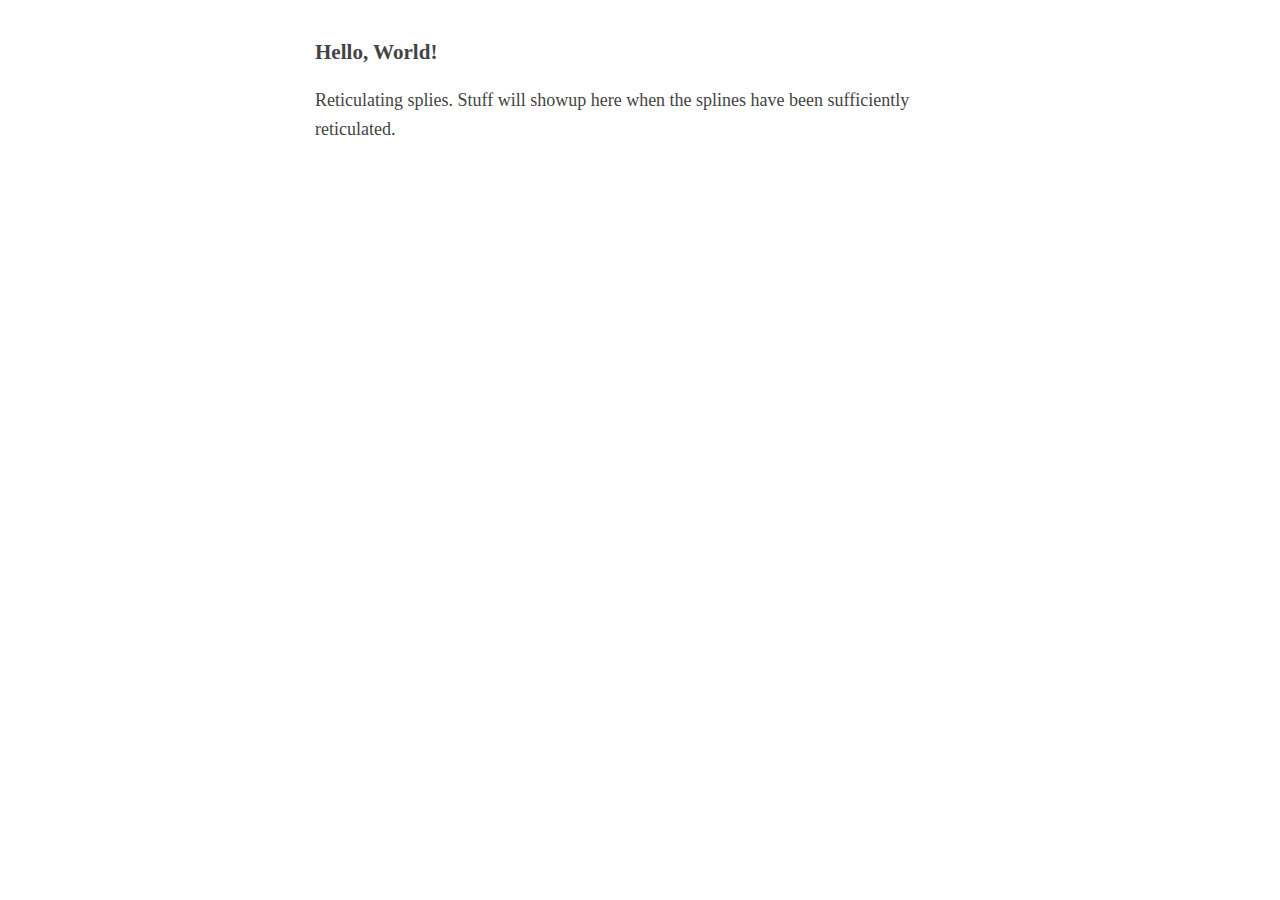
==== index.html @ c333516f "Update index.html" ====
<!DOCTYPE html>
<html>
<head>
    <meta charset="utf-8">
    <meta name="viewport" content="width=device-width, initial-scale=1">
    <title>Frag's GH Pages</title>
    <link rel="stylesheet" type="text/css" href="css/main.css"/>
</head>
<body>
<h3>Hello, World!</h3>
<p>Reticulating splies. Stuff will showup here when the splines have been sufficiently reticulated.</p>
</body>
</html>
---- css/main.css ----
body{  
    margin:40px auto;
    max-width:650px;
    line-height:1.6;
    font-size:18px;
    color:#444;
    padding:0 10px
    }
h1,h2,h3,h4,h5,h6{ 
    line-height:1.2
    }
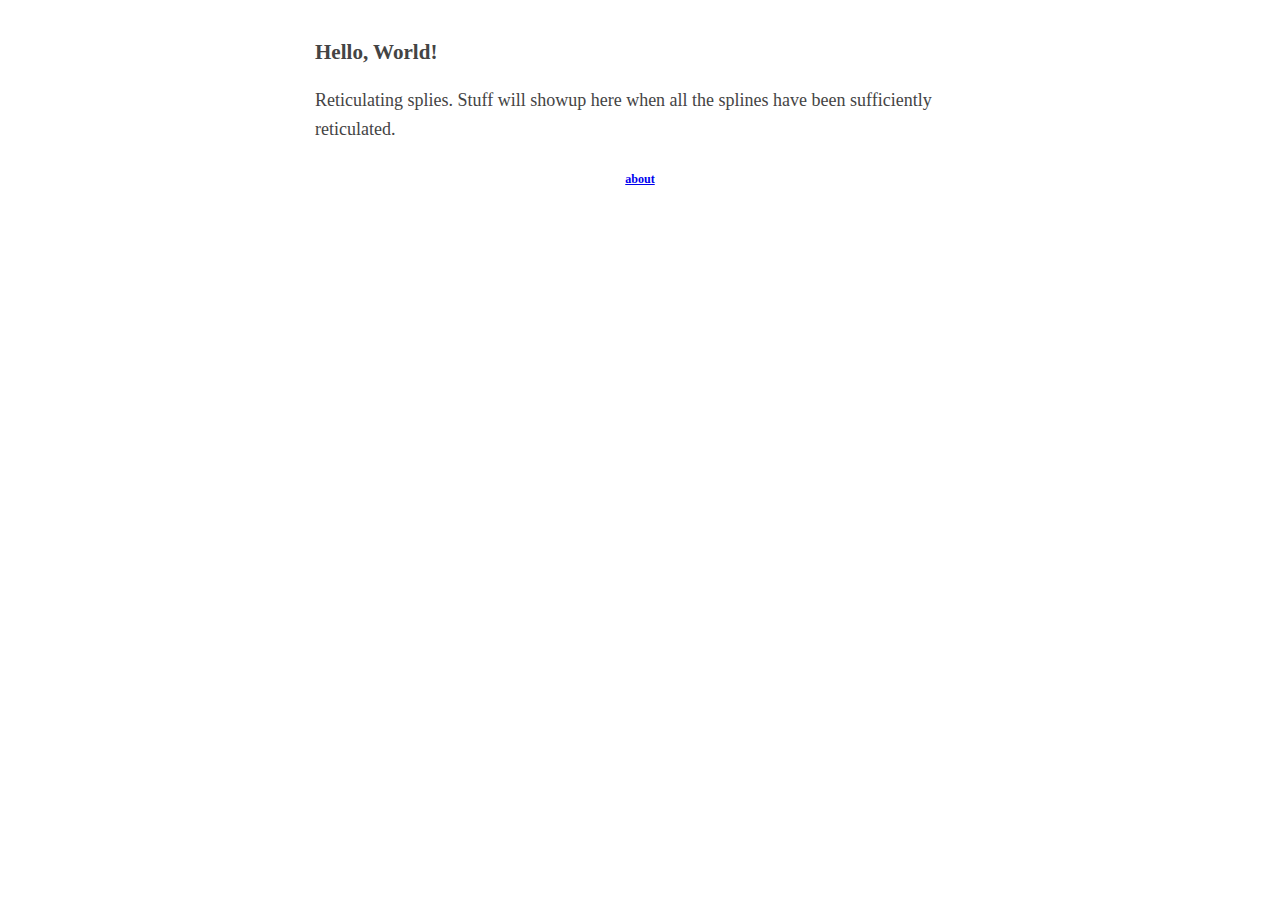
==== commit 61ce92cf: "Update index.html" ====
--- a/index.html
+++ b/index.html
@@ -8,6 +8,7 @@
 </head>
 <body>
 <h3>Hello, World!</h3>
-<p>Reticulating splies. Stuff will showup here when the splines have been sufficiently reticulated.</p>
+<p>Reticulating splies. Stuff will showup here when all the splines have been sufficiently reticulated.</p>
+<h6><center><a href="about.html">about</a></center></h6>
 </body>
 </html>
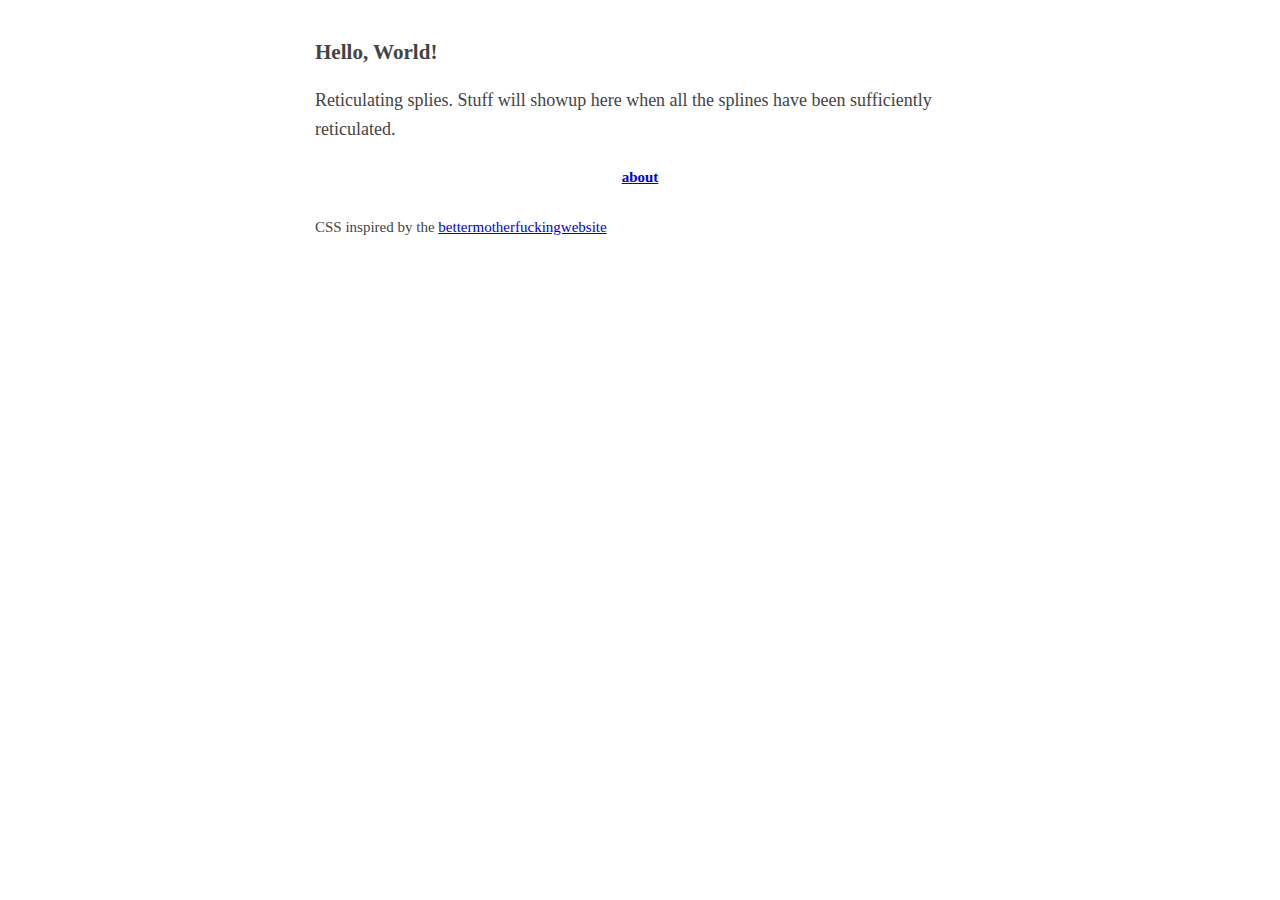
==== commit 7f9e4cc1: "Update index.html" ====
--- a/index.html
+++ b/index.html
@@ -9,6 +9,7 @@
 <body>
 <h3>Hello, World!</h3>
 <p>Reticulating splies. Stuff will showup here when all the splines have been sufficiently reticulated.</p>
-<h6><center><a href="about.html">about</a></center></h6>
+<h5><center><a href="about.html">about</a></center></h5>
+<small>CSS inspired by the <a href="http://bettermotherfuckingwebsite.com" target="_blank">bettermotherfuckingwebsite</a></small>
 </body>
 </html>
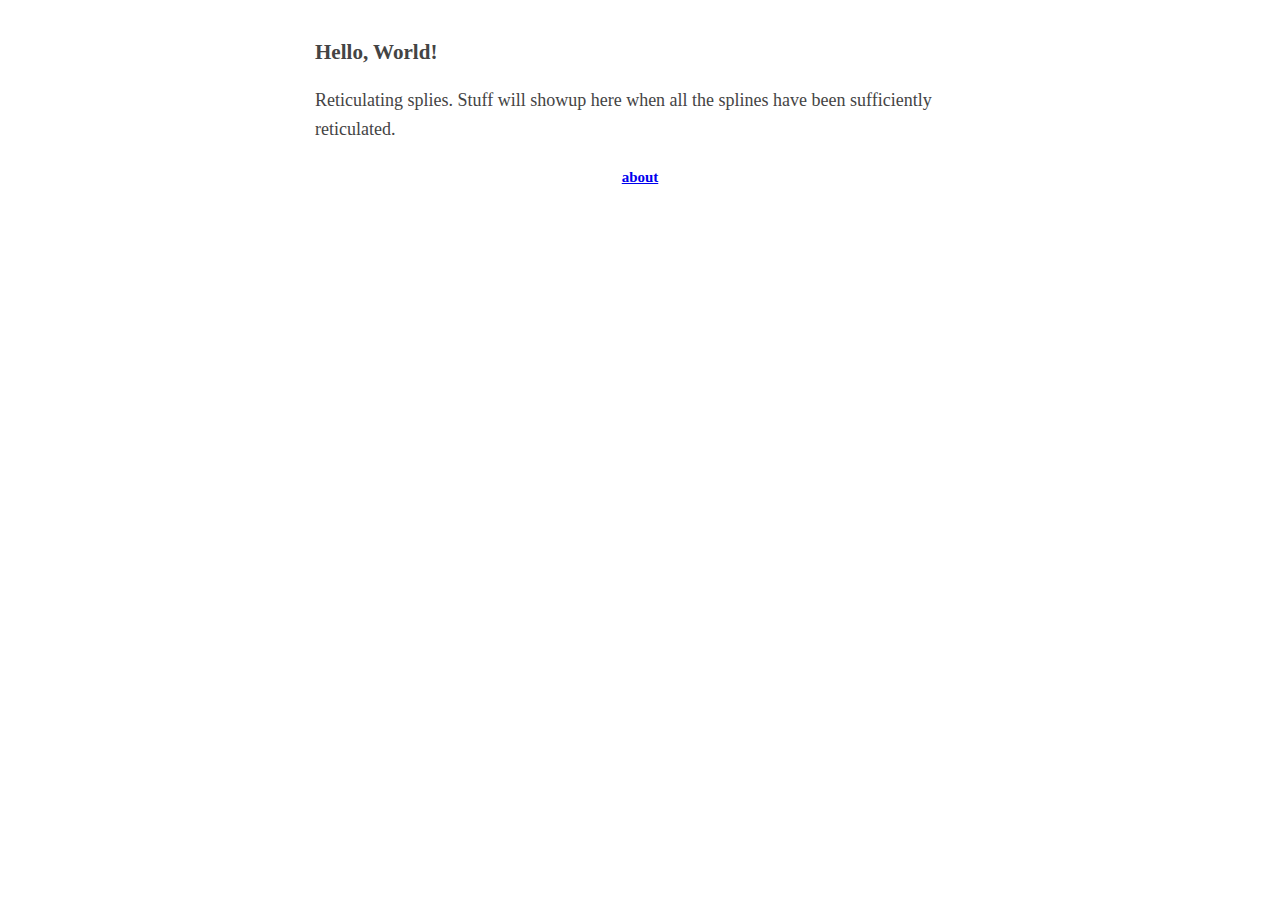
==== commit 39431011: "Update index.html" ====
--- a/index.html
+++ b/index.html
@@ -10,6 +10,5 @@
 <h3>Hello, World!</h3>
 <p>Reticulating splies. Stuff will showup here when all the splines have been sufficiently reticulated.</p>
 <h5><center><a href="about.html">about</a></center></h5>
-<small>CSS inspired by the <a href="http://bettermotherfuckingwebsite.com" target="_blank">bettermotherfuckingwebsite</a></small>
 </body>
 </html>
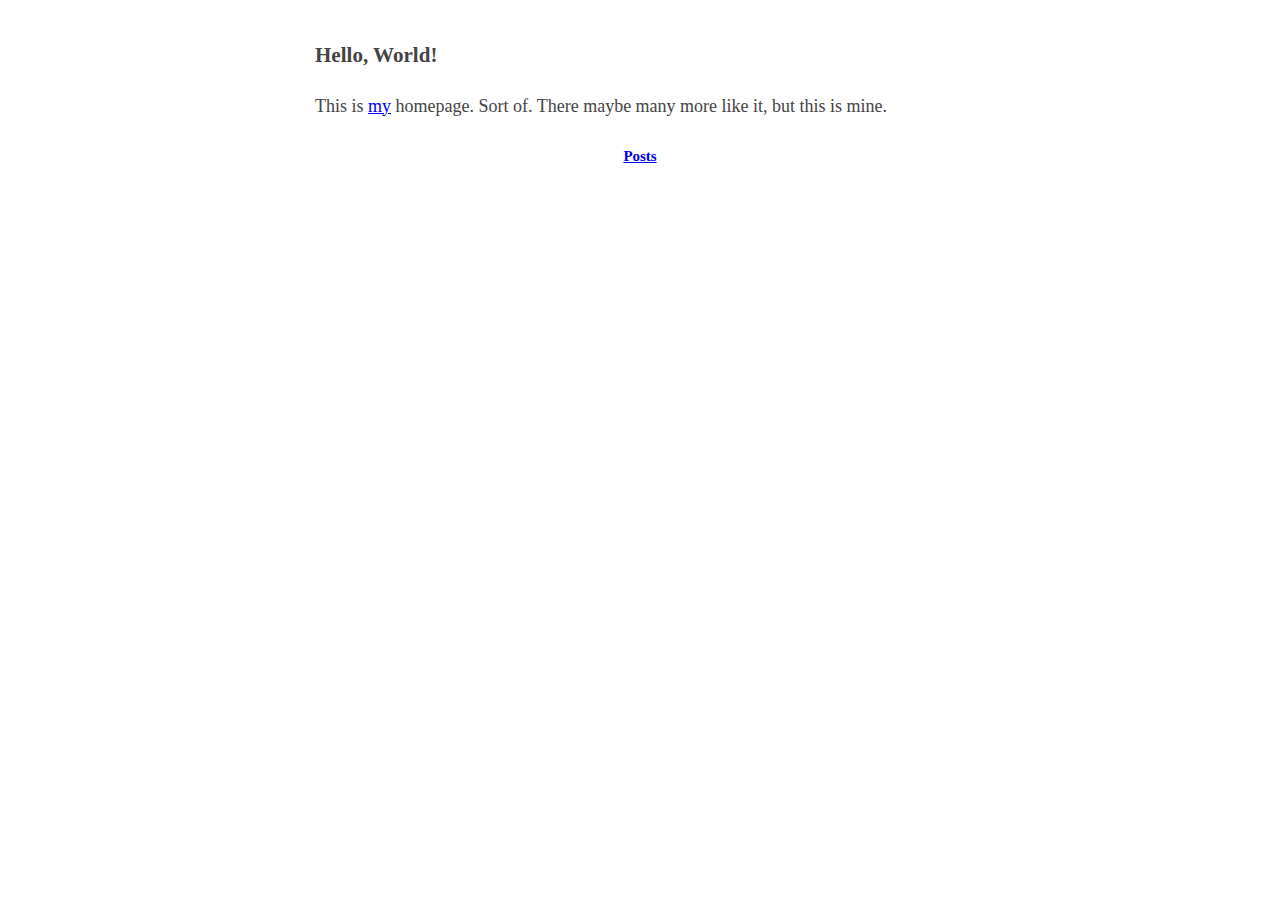
==== commit da1f198b: "Update index.html" ====
--- a/index.html
+++ b/index.html
@@ -8,7 +8,7 @@
 </head>
 <body>
 <h3>Hello, World!</h3>
-<p>Reticulating splies. Stuff will showup here when all the splines have been sufficiently reticulated.</p>
-<h5><center><a href="about.html">about</a></center></h5>
+<div><p>This is <a href="about.html">my</a> homepage. Sort of. There maybe many more like it, but this is mine.</p></div>
+<h5><div style="text-align:center"><a href="posts.html">Posts</a></div></h5>
 </body>
 </html>
--- a/css/main.css
+++ b/css/main.css
@@ -1,11 +1,11 @@
-body{  
-    margin:40px auto;
-    max-width:650px;
-    line-height:1.6;
-    font-size:18px;
-    color:#444;
-    padding:0 10px
-    }
-h1,h2,h3,h4,h5,h6{ 
-    line-height:1.2
-    }
+body {
+  margin:40px auto;
+  max-width:650px;
+  line-height:1.5;
+  font-size:18px;
+  color:#444;
+  padding:0 10px
+}
+h1,h2,h3 {
+  line-height:1.5
+}
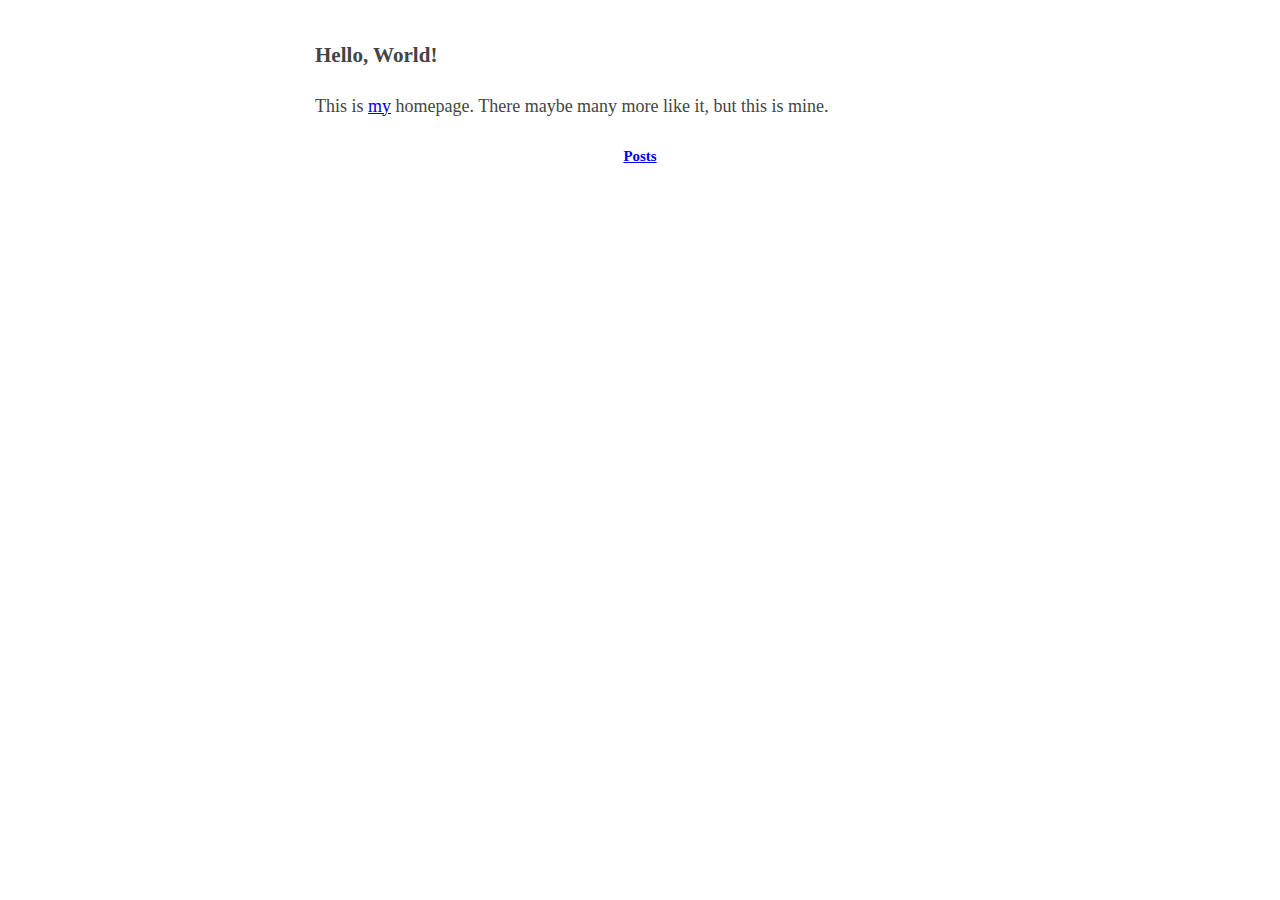
==== commit 1b68c703: "Update index.html" ====
--- a/index.html
+++ b/index.html
@@ -3,12 +3,12 @@
 <head>
     <meta charset="utf-8">
     <meta name="viewport" content="width=device-width, initial-scale=1">
-    <title>Frag's GH Pages</title>
+    <title>Frag's Home</title>
     <link rel="stylesheet" type="text/css" href="css/main.css"/>
 </head>
 <body>
 <h3>Hello, World!</h3>
-<div><p>This is <a href="about.html">my</a> homepage. Sort of. There maybe many more like it, but this is mine.</p></div>
-<h5><div style="text-align:center"><a href="posts.html">Posts</a></div></h5>
+<div><p>This is <a href="about.html">my</a> homepage. There maybe many more like it, but this is mine.</p></div>
+<div style="text-align:center"><a href="posts.html"><h5>Posts</h5></a></div>
 </body>
 </html>
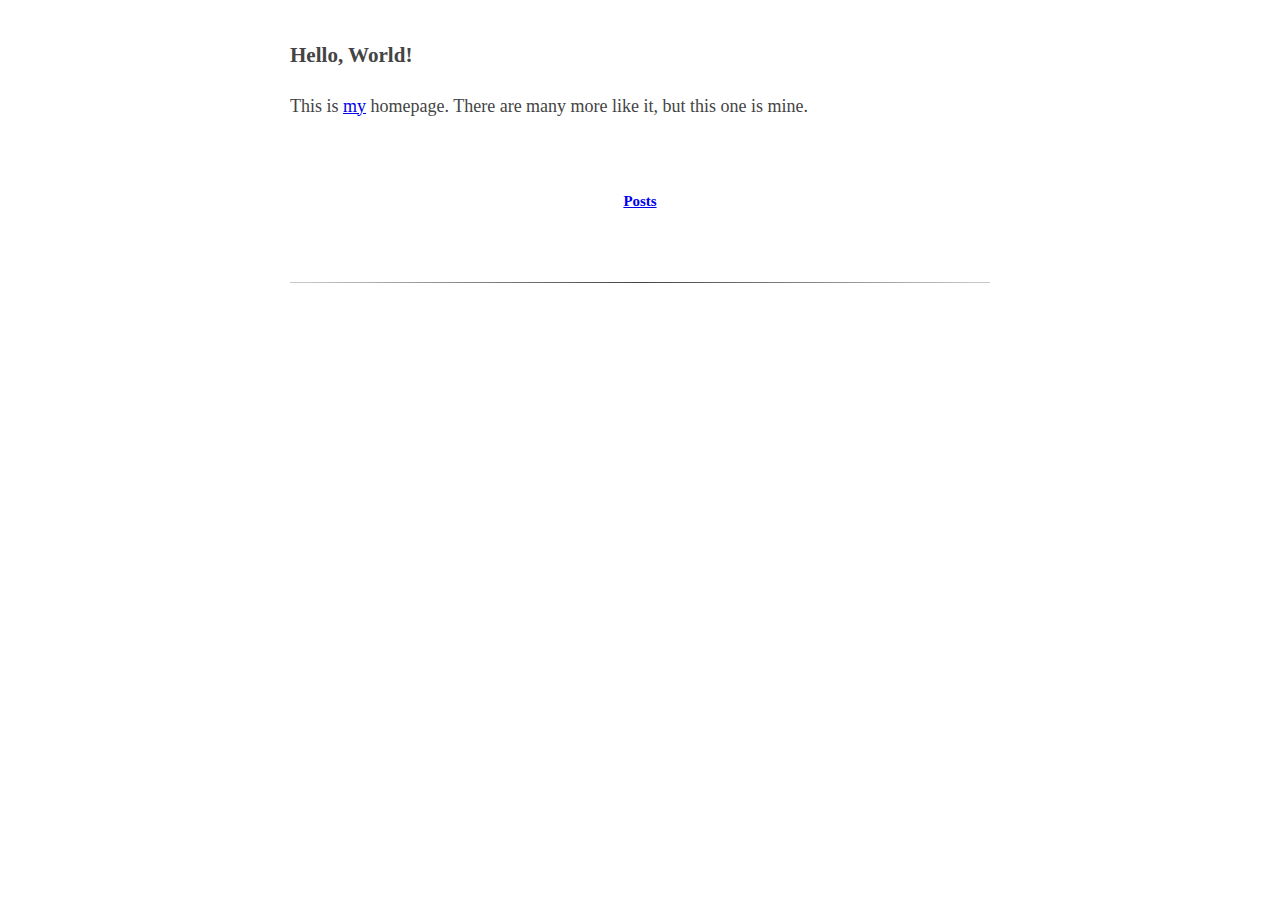
==== commit 5ba23c78: "Update index.html" ====
--- a/index.html
+++ b/index.html
@@ -8,7 +8,9 @@
 </head>
 <body>
 <h3>Hello, World!</h3>
-<div><p>This is <a href="about.html">my</a> homepage. There maybe many more like it, but this is mine.</p></div>
+<div><p>This is <a href="about.html">my</a> homepage. There are many more like it, but this one is mine.</p></div>
+<br/>
 <div style="text-align:center"><a href="posts.html"><h5>Posts</h5></a></div>
+<div><p>&nbsp;</p><hr/><p>&nbsp;</p></div>
 </body>
 </html>
--- a/css/main.css
+++ b/css/main.css
@@ -1,6 +1,7 @@
+/* CSS based on http://bettermotherfuckingwebsite.com/, used with @drew_mc's permission */
 body {
   margin:40px auto;
-  max-width:650px;
+  max-width:700px;
   line-height:1.5;
   font-size:18px;
   color:#444;
@@ -9,3 +10,9 @@
 h1,h2,h3 {
   line-height:1.5
 }
+hr {
+  /* Based on https://css-tricks.com/examples/hrs/ */
+  border: 0; 
+  height: 1px; 
+  background-image: linear-gradient(to right, #ccc, #444, #ccc); 
+}
